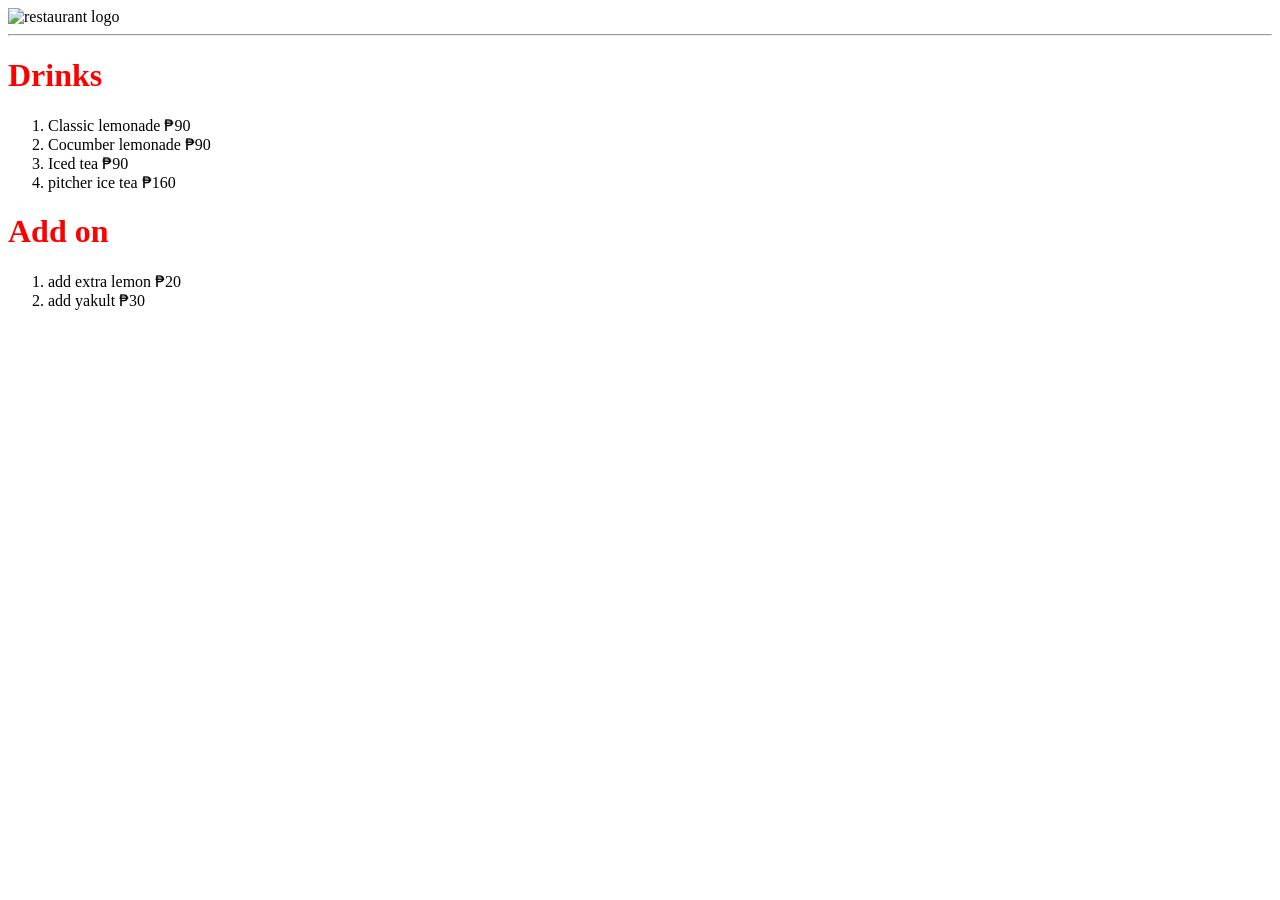
==== drinks.html @ 1439557a "Add files via upload" ====
<!DOCTYPE html>
            <html>
            <head>
            <title>Page Title</title>
            <link rel="stylesheet" href="style.css">
            </head>
            <body>

            <img src="https://busyfamilyrecipes.com/wp-content/uploads/2023/06/best-roasted-lemonade-21.jpg" alt="restaurant logo">


           <hr>
            <h1>Drinks</h1>
            <ol>
                <li>Classic lemonade ₱90</li>
                <li>Cocumber lemonade ₱90</li>
                <li>Iced tea ₱90 </li>
                <li>pitcher ice tea ₱160</li>
            </ol>
            <h1>Add on</h1>
            <ol>
                <li>add extra lemon ₱20</li>
                <li>add yakult ₱30</li>
            </ol>
            




            </body>
            </html>
---- style.css ----
h1 {
    color: red;
    border-color: black;
}
img{
    width: 200px;
}
p{
   color: blue;border: 0cap;  
}
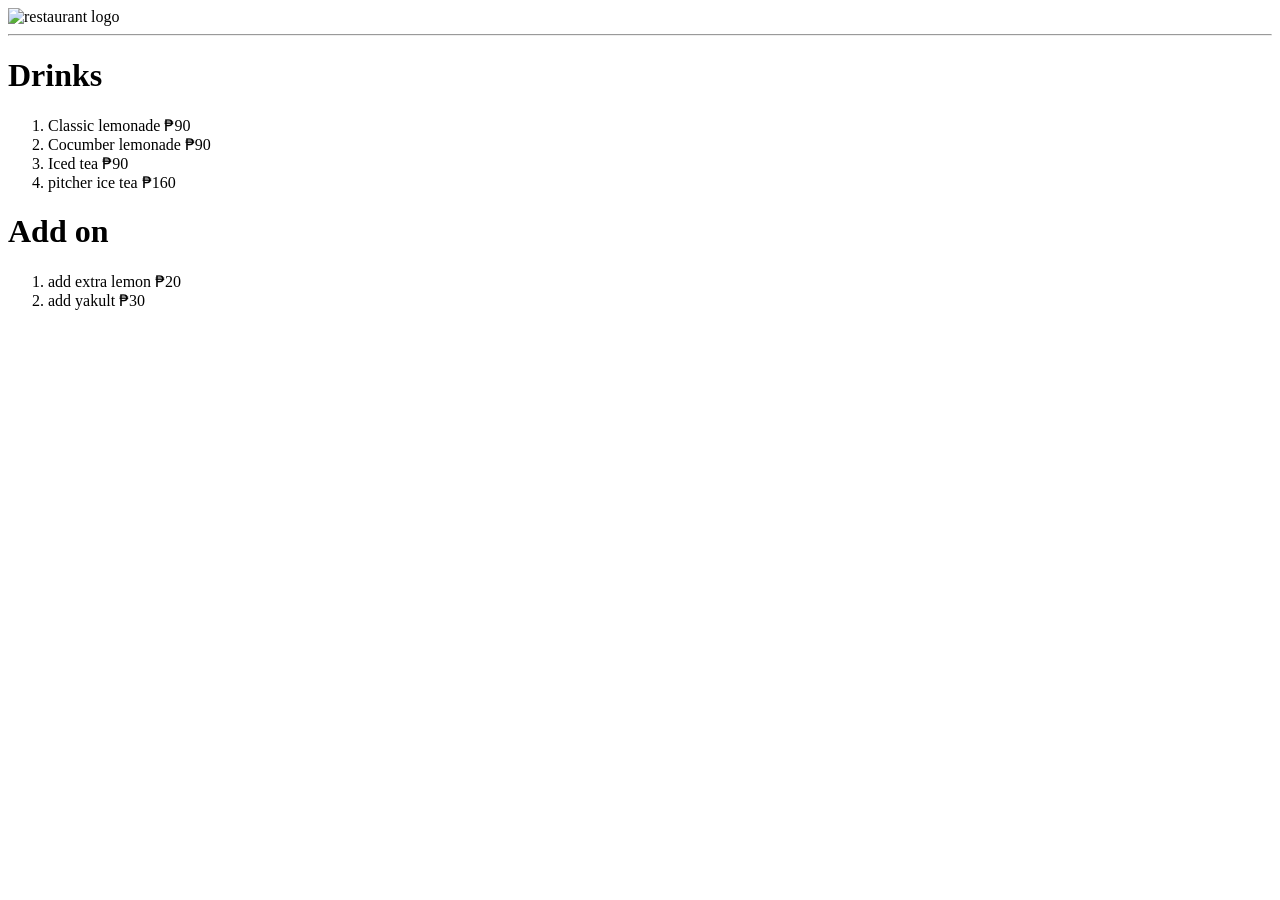
==== commit 119230a2: "changed" ====
--- a/drinks.html
+++ b/drinks.html
@@ -1,7 +1,7 @@
 <!DOCTYPE html>
             <html>
             <head>
-            <title>Page Title</title>
+            <title>Jessie's Drinks</title>
             <link rel="stylesheet" href="style.css">
             </head>
             <body>
@@ -12,15 +12,15 @@
            <hr>
             <h1>Drinks</h1>
             <ol>
-                <li>Classic lemonade ₱90</li>
-                <li>Cocumber lemonade ₱90</li>
-                <li>Iced tea ₱90 </li>
-                <li>pitcher ice tea ₱160</li>
+                <li>Classic lemonade    ₱90</li>
+                <li>Cocumber lemonade   ₱90</li>
+                <li>Iced tea            ₱90 </li>
+                <li>pitcher ice tea     ₱160</li>
             </ol>
             <h1>Add on</h1>
             <ol>
-                <li>add extra lemon ₱20</li>
-                <li>add yakult ₱30</li>
+                <li>add extra lemon     ₱20</li>
+                <li>add yakult          ₱30</li>
             </ol>
             
 
--- a/style.css
+++ b/style.css
@@ -1,5 +1,5 @@
 h1 {
-    color: red;
+    color: black;
     border-color: black;
 }
 img{
